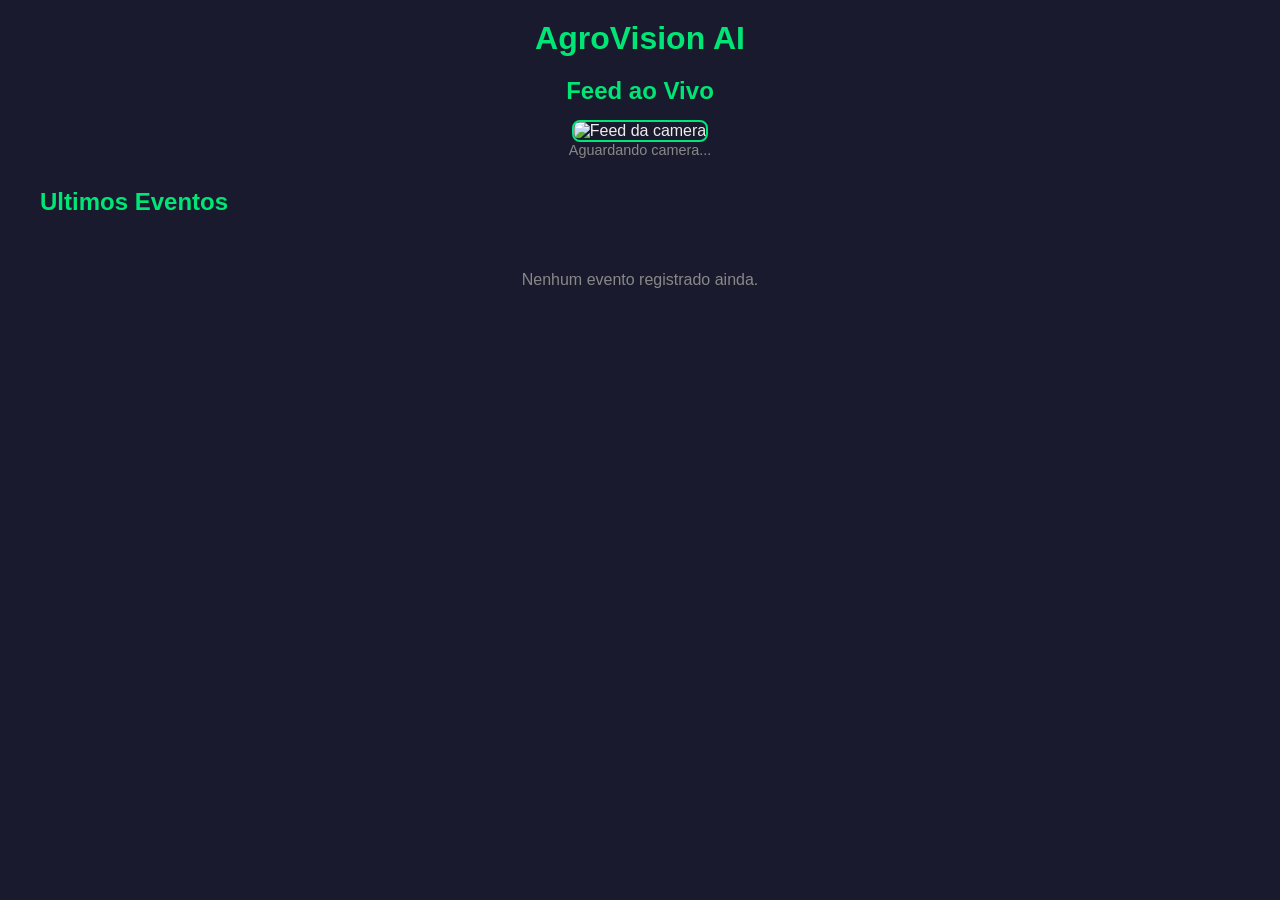
==== templates/index.html @ b7b6f622 "first commit" ====
<!DOCTYPE html>
<html lang="pt-BR">
<head>
    <meta charset="UTF-8">
    <meta name="viewport" content="width=device-width, initial-scale=1.0">
    <title>AgroVision AI</title>
    <style>
        * { margin: 0; padding: 0; box-sizing: border-box; }
        body { font-family: Arial, sans-serif; background: #1a1a2e; color: #eee; padding: 20px; }
        h1 { text-align: center; margin-bottom: 20px; color: #00e676; }
        .container { max-width: 1200px; margin: 0 auto; }

        .video-section { text-align: center; margin-bottom: 30px; }
        .video-section img {
            max-width: 100%;
            border: 2px solid #00e676;
            border-radius: 8px;
        }

        h2 { color: #00e676; margin-bottom: 15px; }

        table { width: 100%; border-collapse: collapse; margin-bottom: 20px; }
        th, td { padding: 10px 14px; text-align: left; border-bottom: 1px solid #333; }
        th { background: #16213e; color: #00e676; }
        tr:hover { background: #16213e; }

        .capture-img { width: 120px; border-radius: 4px; cursor: pointer; }
        .capture-img:hover { opacity: 0.8; }
        .capture-placeholder {
            width: 120px; height: 80px; border-radius: 4px;
            background: #16213e; border: 1px dashed #555;
            display: flex; align-items: center; justify-content: center;
            color: #666; font-size: 0.75em;
        }

        .no-events { text-align: center; color: #888; padding: 40px; }

        .status { text-align: center; margin-bottom: 10px; font-size: 0.9em; color: #888; }
    </style>
</head>
<body>
    <div class="container">
        <h1>AgroVision AI</h1>

        <div class="video-section">
            <h2>Feed ao Vivo</h2>
            <img id="live-frame" src="/frame" alt="Feed da camera">
            <p class="status" id="status">Conectado</p>
        </div>

        <h2>Ultimos Eventos</h2>
        <div id="events-container">
            <p class="no-events">Nenhum evento registrado ainda.</p>
        </div>
    </div>

    <script>
        const img = document.getElementById('live-frame');
        const status = document.getElementById('status');

        function refreshFrame() {
            const newImg = new Image();
            newImg.onload = function () {
                img.src = newImg.src;
                status.textContent = 'Conectado';
            };
            newImg.onerror = function () {
                status.textContent = 'Aguardando camera...';
            };
            newImg.src = '/frame?' + Date.now();
        }

        setInterval(refreshFrame, 200);

        function refreshEvents() {
            fetch('/events')
                .then(r => r.json())
                .then(events => {
                    const container = document.getElementById('events-container');
                    if (!events.length) {
                        container.innerHTML = '<p class="no-events">Nenhum evento registrado ainda.</p>';
                        return;
                    }
                    let html = '<table><thead><tr><th>Data/Hora</th><th>Classe</th><th>Confianca</th><th>Imagem</th></tr></thead><tbody>';
                    events.forEach(e => {
                        html += `<tr>
                            <td>${e.event_time}</td>
                            <td>${e.label}</td>
                            <td>${e.confidence.toFixed(2)}</td>
                            <td><img class="capture-img" src="${e.image_path}" alt="${e.label}"
                                 onerror="this.outerHTML='<div class=\\'capture-placeholder\\'>Sem imagem</div>'"></td>
                        </tr>`;
                    });
                    html += '</tbody></table>';
                    container.innerHTML = html;
                });
        }

        refreshEvents();
        setInterval(refreshEvents, 3000);
    </script>
</body>
</html>
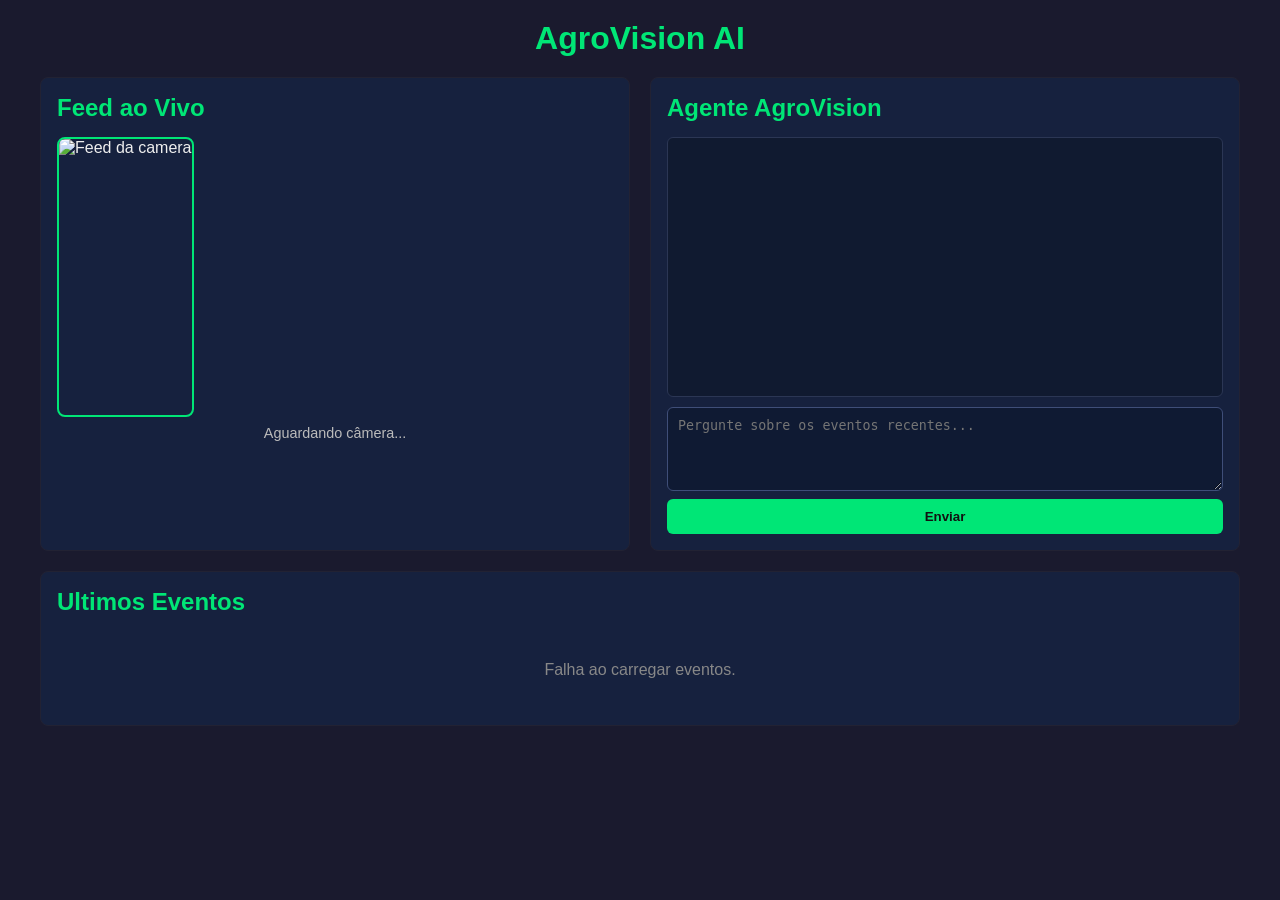
==== commit 6b3f8fe9: "implements refactor for ollama" ====
--- a/templates/index.html
+++ b/templates/index.html
@@ -4,100 +4,36 @@
     <meta charset="UTF-8">
     <meta name="viewport" content="width=device-width, initial-scale=1.0">
     <title>AgroVision AI</title>
-    <style>
-        * { margin: 0; padding: 0; box-sizing: border-box; }
-        body { font-family: Arial, sans-serif; background: #1a1a2e; color: #eee; padding: 20px; }
-        h1 { text-align: center; margin-bottom: 20px; color: #00e676; }
-        .container { max-width: 1200px; margin: 0 auto; }
-
-        .video-section { text-align: center; margin-bottom: 30px; }
-        .video-section img {
-            max-width: 100%;
-            border: 2px solid #00e676;
-            border-radius: 8px;
-        }
-
-        h2 { color: #00e676; margin-bottom: 15px; }
-
-        table { width: 100%; border-collapse: collapse; margin-bottom: 20px; }
-        th, td { padding: 10px 14px; text-align: left; border-bottom: 1px solid #333; }
-        th { background: #16213e; color: #00e676; }
-        tr:hover { background: #16213e; }
-
-        .capture-img { width: 120px; border-radius: 4px; cursor: pointer; }
-        .capture-img:hover { opacity: 0.8; }
-        .capture-placeholder {
-            width: 120px; height: 80px; border-radius: 4px;
-            background: #16213e; border: 1px dashed #555;
-            display: flex; align-items: center; justify-content: center;
-            color: #666; font-size: 0.75em;
-        }
-
-        .no-events { text-align: center; color: #888; padding: 40px; }
-
-        .status { text-align: center; margin-bottom: 10px; font-size: 0.9em; color: #888; }
-    </style>
+    <link rel="stylesheet" href="/static/dashboard.css">
 </head>
 <body>
     <div class="container">
         <h1>AgroVision AI</h1>
 
-        <div class="video-section">
-            <h2>Feed ao Vivo</h2>
-            <img id="live-frame" src="/frame" alt="Feed da camera">
-            <p class="status" id="status">Conectado</p>
+        <div class="grid">
+            <section class="card">
+                <h2>Feed ao Vivo</h2>
+                <img id="live-frame" src="/frame" alt="Feed da camera">
+                <p class="status" id="status">Conectado</p>
+            </section>
+
+            <section class="card">
+                <h2>Agente AgroVision</h2>
+                <div id="chat-history" class="chat-history"></div>
+                <form id="chat-form">
+                    <textarea id="chat-input" placeholder="Pergunte sobre os eventos recentes..." required></textarea>
+                    <button type="submit">Enviar</button>
+                </form>
+            </section>
         </div>
 
-        <h2>Ultimos Eventos</h2>
-        <div id="events-container">
-            <p class="no-events">Nenhum evento registrado ainda.</p>
-        </div>
+        <section class="card">
+            <h2>Ultimos Eventos</h2>
+            <div id="events-container">
+                <p class="no-events">Nenhum evento registrado ainda.</p>
+            </div>
+        </section>
     </div>
-
-    <script>
-        const img = document.getElementById('live-frame');
-        const status = document.getElementById('status');
-
-        function refreshFrame() {
-            const newImg = new Image();
-            newImg.onload = function () {
-                img.src = newImg.src;
-                status.textContent = 'Conectado';
-            };
-            newImg.onerror = function () {
-                status.textContent = 'Aguardando camera...';
-            };
-            newImg.src = '/frame?' + Date.now();
-        }
-
-        setInterval(refreshFrame, 200);
-
-        function refreshEvents() {
-            fetch('/events')
-                .then(r => r.json())
-                .then(events => {
-                    const container = document.getElementById('events-container');
-                    if (!events.length) {
-                        container.innerHTML = '<p class="no-events">Nenhum evento registrado ainda.</p>';
-                        return;
-                    }
-                    let html = '<table><thead><tr><th>Data/Hora</th><th>Classe</th><th>Confianca</th><th>Imagem</th></tr></thead><tbody>';
-                    events.forEach(e => {
-                        html += `<tr>
-                            <td>${e.event_time}</td>
-                            <td>${e.label}</td>
-                            <td>${e.confidence.toFixed(2)}</td>
-                            <td><img class="capture-img" src="${e.image_path}" alt="${e.label}"
-                                 onerror="this.outerHTML='<div class=\\'capture-placeholder\\'>Sem imagem</div>'"></td>
-                        </tr>`;
-                    });
-                    html += '</tbody></table>';
-                    container.innerHTML = html;
-                });
-        }
-
-        refreshEvents();
-        setInterval(refreshEvents, 3000);
-    </script>
+    <script src="/static/dashboard.js"></script>
 </body>
 </html>
--- a/static/dashboard.css
+++ b/static/dashboard.css
@@ -0,0 +1,79 @@
+* { margin: 0; padding: 0; box-sizing: border-box; }
+body { font-family: Arial, sans-serif; background: #1a1a2e; color: #eee; padding: 20px; }
+h1 { text-align: center; margin-bottom: 20px; color: #00e676; }
+h2 { color: #00e676; margin-bottom: 15px; }
+.container { max-width: 1200px; margin: 0 auto; }
+.grid { display: grid; gap: 20px; grid-template-columns: 1fr 1fr; margin-bottom: 20px; }
+.card { background: #16213e; border-radius: 8px; padding: 16px; border: 1px solid #223; }
+
+.video-section img,
+#live-frame {
+    width: 100%;
+    border: 2px solid #00e676;
+    border-radius: 8px;
+    min-height: 280px;
+    object-fit: cover;
+}
+
+.status { text-align: center; margin-top: 8px; font-size: 0.9em; color: #bbb; }
+
+table { width: 100%; border-collapse: collapse; }
+th, td { padding: 10px 14px; text-align: left; border-bottom: 1px solid #333; }
+th { background: #0f1a33; color: #00e676; }
+tr:hover { background: #13213e; }
+
+.capture-img { width: 120px; border-radius: 4px; cursor: pointer; }
+.capture-placeholder {
+    width: 120px; height: 80px; border-radius: 4px;
+    background: #16213e; border: 1px dashed #555;
+    display: flex; align-items: center; justify-content: center;
+    color: #666; font-size: 0.75em;
+}
+
+.chat-history {
+    height: 260px;
+    overflow-y: auto;
+    border: 1px solid #2b3654;
+    border-radius: 6px;
+    padding: 10px;
+    margin-bottom: 10px;
+    background: #101a30;
+}
+
+.chat-message {
+    margin-bottom: 10px;
+    padding: 8px;
+    border-radius: 6px;
+    white-space: pre-wrap;
+}
+
+.chat-message.user { background: #1f2b4d; }
+.chat-message.assistant { background: #223322; }
+.chat-message.error { background: #5b1f1f; }
+
+#chat-form { display: grid; gap: 8px; }
+#chat-input {
+    width: 100%;
+    min-height: 84px;
+    resize: vertical;
+    border-radius: 6px;
+    border: 1px solid #3f4e78;
+    background: #0f1a33;
+    color: #eee;
+    padding: 10px;
+}
+button {
+    background: #00e676;
+    border: none;
+    color: #111;
+    padding: 10px 14px;
+    border-radius: 6px;
+    font-weight: bold;
+    cursor: pointer;
+}
+button:hover { opacity: 0.9; }
+.no-events { text-align: center; color: #888; padding: 30px; }
+
+@media (max-width: 960px) {
+    .grid { grid-template-columns: 1fr; }
+}
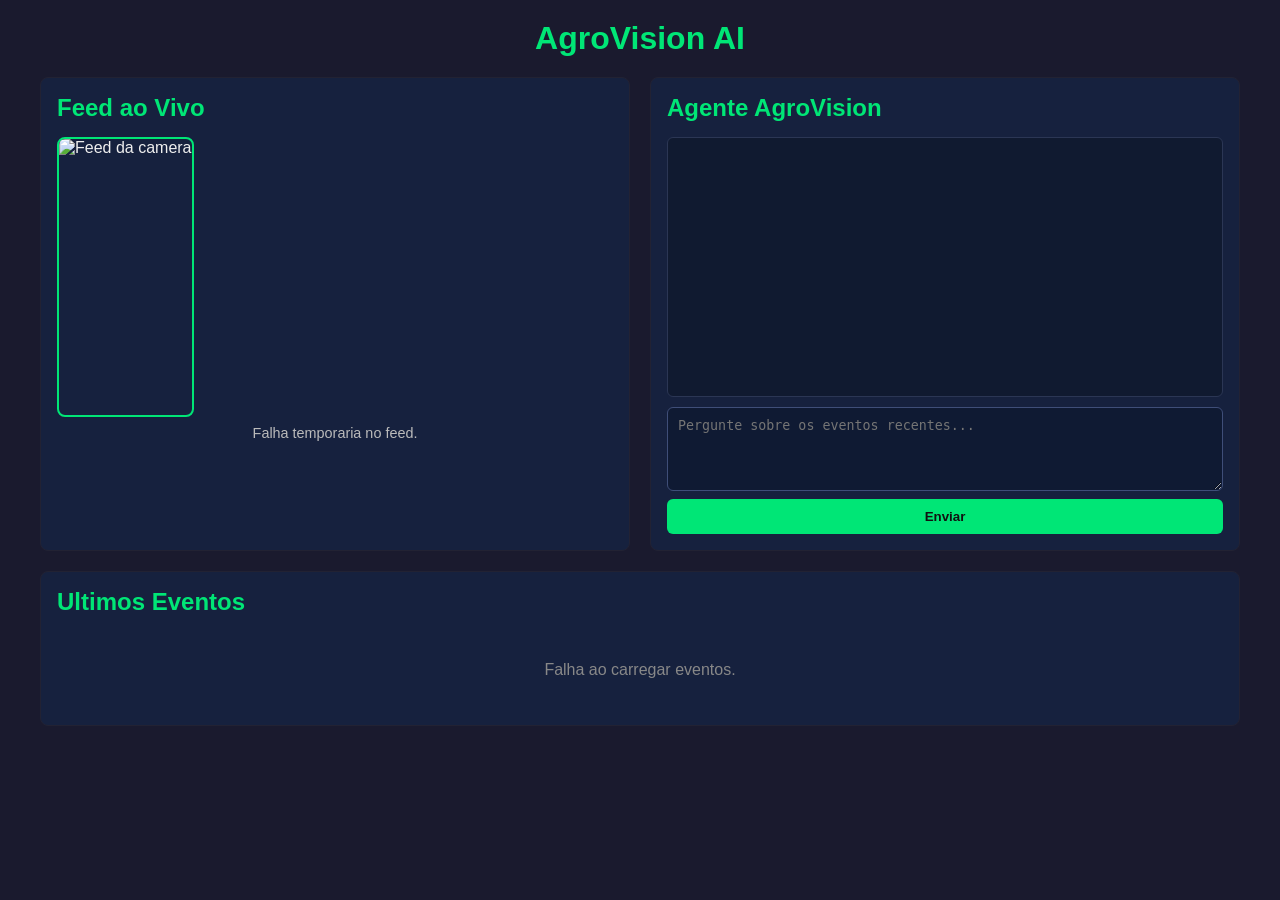
==== commit 51d65317: "implementa fase 1, 2 e 3" ====
--- a/templates/index.html
+++ b/templates/index.html
@@ -6,15 +6,28 @@
     <title>AgroVision AI</title>
     <link rel="stylesheet" href="/static/dashboard.css">
 </head>
-<body>
+<body data-api-key-required="{{ 'true' if api_key_required else 'false' }}">
     <div class="container">
         <h1>AgroVision AI</h1>
+
+        <section class="card api-key-card" id="api-key-card" hidden>
+            <h2>Credencial de Acesso</h2>
+            <p class="hint">Cole sua API key para usar as rotas protegidas. Ela e armazenada apenas localmente no seu navegador.</p>
+            <form id="api-key-form">
+                <input id="api-key-input" type="password" placeholder="X-API-Key" autocomplete="off" required>
+                <div class="api-key-actions">
+                    <button type="submit">Salvar</button>
+                    <button type="button" id="api-key-clear">Remover</button>
+                </div>
+                <p class="api-key-status" id="api-key-status"></p>
+            </form>
+        </section>
 
         <div class="grid">
             <section class="card">
                 <h2>Feed ao Vivo</h2>
-                <img id="live-frame" src="/frame" alt="Feed da camera">
-                <p class="status" id="status">Conectado</p>
+                <img id="live-frame" alt="Feed da camera">
+                <p class="status" id="status">Conectando...</p>
             </section>
 
             <section class="card">
--- a/static/dashboard.css
+++ b/static/dashboard.css
@@ -74,6 +74,26 @@
 button:hover { opacity: 0.9; }
 .no-events { text-align: center; color: #888; padding: 30px; }
 
+.api-key-card { border-color: #3f4e78; }
+.api-key-card .hint { color: #99a3c2; font-size: 0.9em; margin-bottom: 10px; }
+.api-key-card input[type="password"] {
+    width: 100%;
+    padding: 10px;
+    border-radius: 6px;
+    border: 1px solid #3f4e78;
+    background: #0f1a33;
+    color: #eee;
+    margin-bottom: 10px;
+}
+.api-key-actions { display: flex; gap: 8px; }
+.api-key-actions button[type="button"] {
+    background: transparent;
+    border: 1px solid #3f4e78;
+    color: #99a3c2;
+}
+.api-key-actions button[type="button"]:hover { color: #eee; }
+.api-key-status { color: #99a3c2; font-size: 0.85em; margin-top: 10px; }
+
 @media (max-width: 960px) {
     .grid { grid-template-columns: 1fr; }
 }
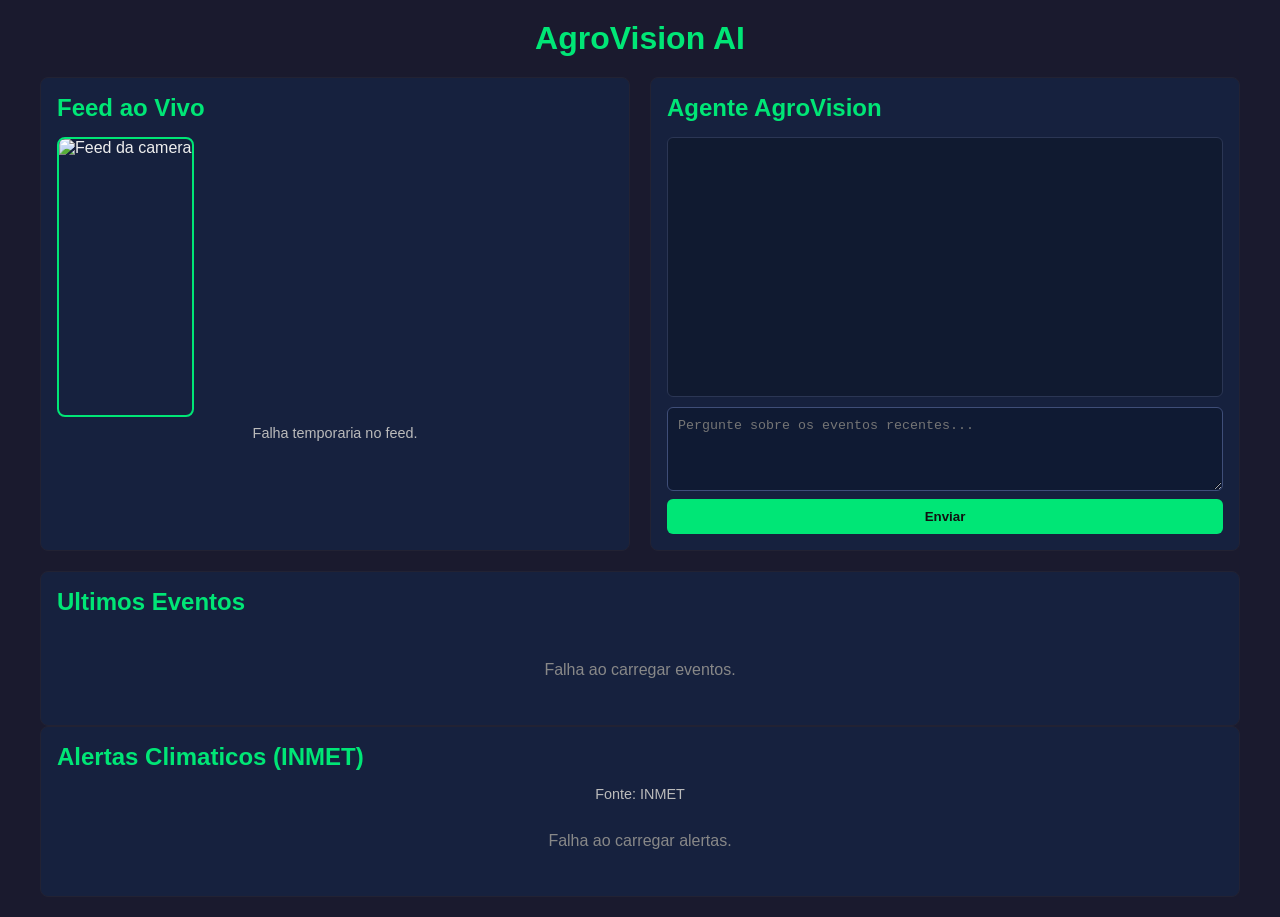
==== commit 6d8643bd: "Implement INMET weather scraping" ====
--- a/templates/index.html
+++ b/templates/index.html
@@ -46,6 +46,14 @@
                 <p class="no-events">Nenhum evento registrado ainda.</p>
             </div>
         </section>
+
+        <section class="card">
+            <h2>Alertas Climaticos (INMET)</h2>
+            <p class="status" id="weather-status">Fonte: INMET</p>
+            <div id="weather-container">
+                <p class="no-events">Carregando alertas...</p>
+            </div>
+        </section>
     </div>
     <script src="/static/dashboard.js"></script>
 </body>
--- a/static/dashboard.css
+++ b/static/dashboard.css
@@ -74,6 +74,34 @@
 button:hover { opacity: 0.9; }
 .no-events { text-align: center; color: #888; padding: 30px; }
 
+.weather-alerts {
+    list-style: none;
+    display: grid;
+    gap: 12px;
+}
+
+.weather-alerts li {
+    padding: 10px 12px;
+    border-radius: 6px;
+    border: 1px solid #2b3654;
+    background: #101a30;
+}
+
+.weather-alerts a {
+    display: inline-block;
+    margin-top: 6px;
+    color: #7ef2b9;
+    text-decoration: none;
+}
+
+.weather-alerts a:hover { text-decoration: underline; }
+
+.weather-area {
+    margin-top: 6px;
+    color: #c0c8e6;
+    font-size: 0.9em;
+}
+
 .api-key-card { border-color: #3f4e78; }
 .api-key-card .hint { color: #99a3c2; font-size: 0.9em; margin-bottom: 10px; }
 .api-key-card input[type="password"] {
